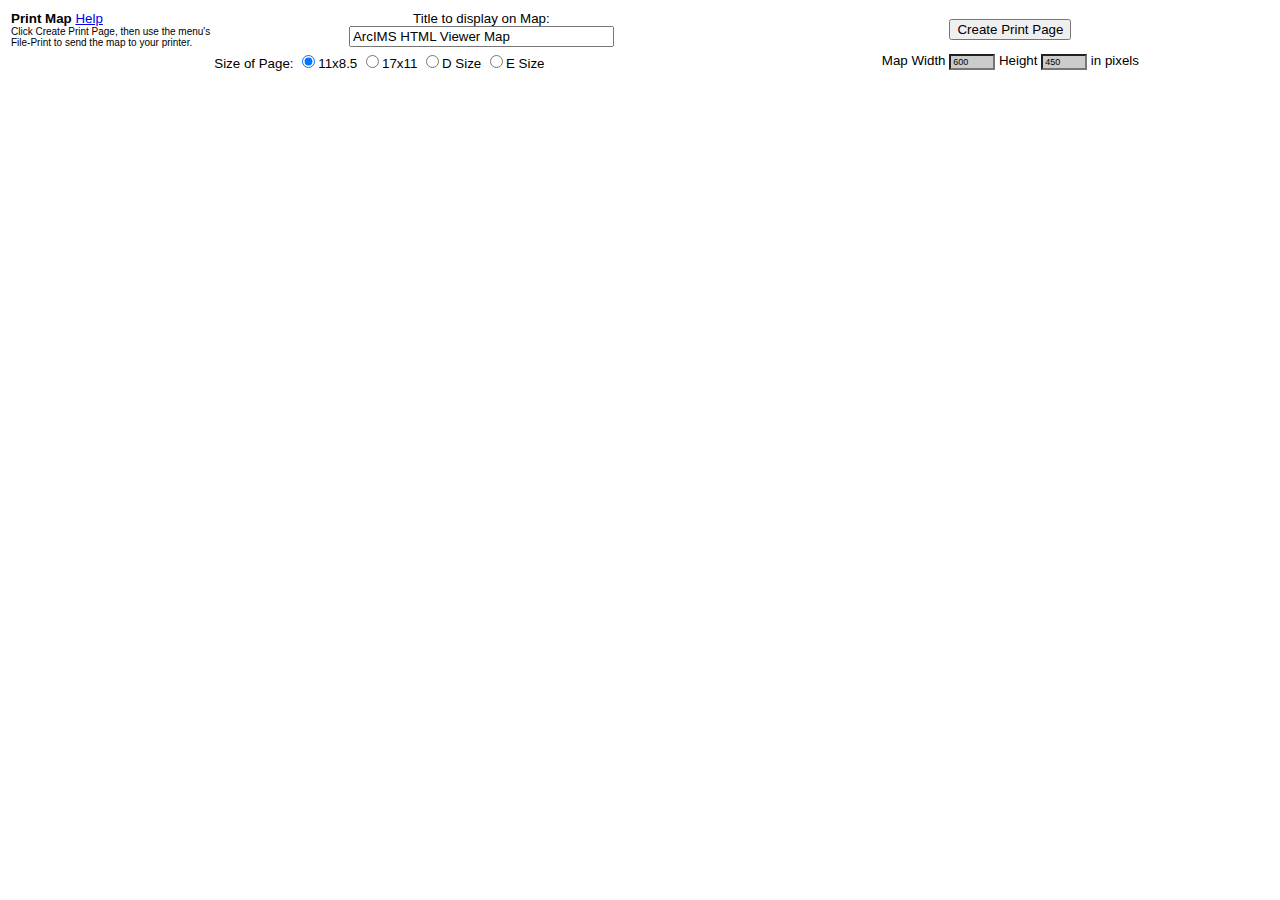
==== index.html @ c839dbd8 "commit 2" ====
<meta http-equiv="Content-Type" content="text/html; charset=ISO-8859-1">
<HTML>

  <HEAD>
    <title>PrintForm</title>

    <SCRIPT TYPE="text/javascript" LANGUAGE="JavaScript">
      var t;
      if (opener) {
        if (opener.name == "MapFrame") {
          t = opener.parent.MapFrame;
        } else {
          t = opener;
        }
      } else {

        if (parent.MapFrame) {
          t = parent.MapFrame;
        } else {
          t = document;
        }
      }

      function goPrint() {
        alert("Remember to set your print layout to Landscape if necessary before printing.");
        var theForm = document.forms[0];
        var theTitle = theForm.title.value;

        // Get print size from form
        var theMapHeight = theForm.height.value;
        var theMapWidth = theForm.width.value;
        t.getPrintMap(theTitle, theMapWidth, theMapHeight);

        var useTextFrame = t.useTextFrame;
        t = null;
        if (opener) {
          window.close();
        } else {
          if (useTextFrame) document.location = "text.htm";
        }
      }

      //set the size of the print image
      function setPrintSize(s) {

        var mWidth = t.getMapWidth();
        var mHeight = t.getMapHeight();

        var w, h, r;
        r = mHeight / mWidth;
        switch (s) {
          case 'letter':
            w = 600;

            break;

          case 'tabloid':
            w = 1000;
            break;

          case 'dsize':
            w = 2200;
            break;

          case 'esize':
            w = 3000;

            break;
          default:
            w = 600;
            break;
        } // end switch
        h = w * r;
        document.thePrintForm.width.value = w;
        document.thePrintForm.height.value = Math.round(h);
      } // end function

    </SCRIPT>
  </HEAD>

  <BODY BGCOLOR="White" style="font-family:Arial,sans-serif; color:black">
    <FORM onsubmit="goPrint();return false;" name="thePrintForm" ID="Form1">
      <table style="font-size:smaller;" width="100%" ID="Table1">
        <tr valign="top">
          <td width="200">
            <b>Print Map</b>

            <a href="PrintHelp.html" target="_blank">Help</a><br>

            <font size="-2">
              Click Create Print Page, then use the menu's File-Print to send the map
              to your printer.
            </font>
          </td>

          <td align="center">
            Title to display on Map:<br>
            <INPUT TYPE="Text" NAME="title" VALUE="ArcIMS HTML Viewer Map" size="30" ID="Text1">
          </td>

          <td valign="middle" align="center">
            <INPUT TYPE="Submit" NAME="submit" VALUE="Create Print Page" ID="Submit1">
          </td>

        </tr>
        <tr>

          <td colspan="2" align="center"> Size of Page:
            <INPUT name="mapSize" type="radio" value="latter" checked onClick="setPrintSize('letter');" ID="Radio1">11x8.5
            <INPUT name="mapSize" type="radio" value="tabloid" onClick="setPrintSize('tabloid');" ID="Radio2">17x11
            <INPUT name="mapSize" type="radio" value="dsize" onClick="setPrintSize('dsize');" ID="Radio3">D Size
            <INPUT name="mapSize" type="radio" value="esize" onClick="setPrintSize('esize');" ID="Radio4">E Size
          </td>
          <td colspan="2" align="center">
            Map Width
            <INPUT NAME="width" VALUE="600" size="5" style="font-size:xx-small; background-color:#CCCCCC" ID="Text2">
            Height
            <INPUT NAME="height" VALUE="450" size="5" style="font-size:xx-small; background-color:#CCCCCC" ID="Text3">
            in pixels
          </td>
        </tr>
      </table>
    </form>
  </BODY>

</HTML>
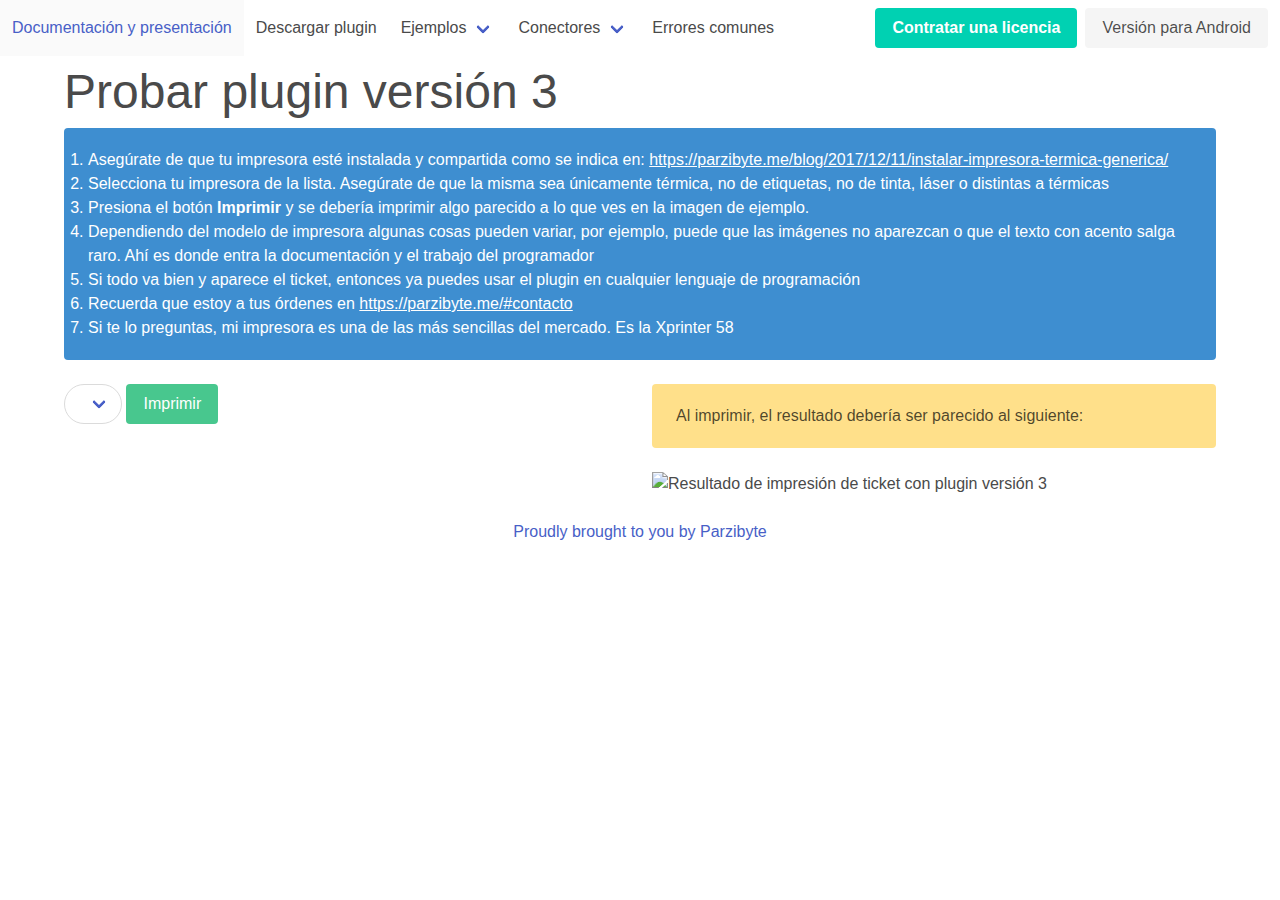
==== commit f94ae875: "commit" ====
--- a/index.html
+++ b/index.html
@@ -1,126 +1,269 @@
-<meta http-equiv="Content-Type" content="text/html; charset=ISO-8859-1">
-<HTML>
-
-  <HEAD>
-    <title>PrintForm</title>
-
-    <SCRIPT TYPE="text/javascript" LANGUAGE="JavaScript">
-      var t;
-      if (opener) {
-        if (opener.name == "MapFrame") {
-          t = opener.parent.MapFrame;
-        } else {
-          t = opener;
+<!DOCTYPE html>
+<html lang="en">
+
+<head>
+    <meta charset="UTF-8">
+    <meta http-equiv="X-UA-Compatible" content="IE=edge">
+    <meta name="viewport" content="width=device-width, initial-scale=1.0">
+    <link rel="stylesheet" href="./css.css">
+    <script src="./ConectorJavaScript.js" type="text/javascript"></script>
+    <title>Demostrar capacidades del plugin - By Parzibyte</title>
+    <script async src="https://pagead2.googlesyndication.com/pagead/js/adsbygoogle.js?client=ca-pub-4859317680104877"
+        crossorigin="anonymous"></script>
+</head>
+
+<body>
+    <nav class="navbar" role="navigation" aria-label="main navigation">
+        <div class="navbar-brand">
+            <a role="button" class="navbar-burger" aria-label="menu" aria-expanded="false"
+                data-target="navbarBasicExample">
+                <span aria-hidden="true"></span>
+                <span aria-hidden="true"></span>
+                <span aria-hidden="true"></span>
+            </a>
+        </div>
+
+        <div id="navbarBasicExample" class="navbar-menu">
+            <div class="navbar-start">
+                <a class="navbar-item" target="_blank"
+                    href="https://parzibyte.me/blog/2022/09/30/plugin-impresoras-termicas-version-3/">
+                    Documentación y presentación
+                </a>
+
+                <a target="_blank" class="navbar-item"
+                    href="https://github.com/parzibyte/plugin-impresora-termica-v3/releases/latest">
+                    Descargar plugin
+                </a>
+
+                <div class="navbar-item has-dropdown is-hoverable">
+                    <a class="navbar-link">
+                        Ejemplos
+                    </a>
+                    <div class="navbar-dropdown">
+                        <a href="hola.html" class="navbar-item">
+                            Hola mundo
+                        </a>
+                        <a href="capacidades.html" class="navbar-item">
+                            Demostrar capacidades del plugin
+                        </a>
+                        <a href="acentos.html" class="navbar-item">
+                            Acentos y texto en español
+                        </a>
+                        <a href="caracter_personalizado.html" class="navbar-item">
+                            Caracteres personalizados
+                        </a>
+                        <a href="imagenes.html" class="navbar-item">
+                            Imágenes de internet, locales y en base64
+                        </a>
+                        <a href="qr.html" class="navbar-item">
+                            Código QR
+                        </a>
+                        <a href="barcode.html" class="navbar-item">
+                            Códigos de barras
+                        </a>
+                        <a href="licencia.html" class="navbar-item">
+                            Probar licencia
+                        </a>
+                        <a href="red.html" class="navbar-item">
+                            Imprimir en red
+                        </a>
+                    </div>
+                </div>
+                <div class="navbar-item has-dropdown is-hoverable">
+                    <a class="navbar-link">
+                        Conectores
+                    </a>
+                    <div class="navbar-dropdown">
+                        <a href="https://parzibyte.me/blog/2022/09/30/comunicar-javascript-impresora-termica-usando-plugin-v3/"
+                            class="navbar-item">
+                            JavaScript
+                        </a>
+                        <a href="https://parzibyte.me/blog/2022/10/04/imprimir-impresora-termica-java/"
+                            class="navbar-item">
+                            Java
+                        </a>
+                        <a href="https://parzibyte.me/blog/2022/09/30/conectar-impresora-termica-python-imprimir-tickets-usando-plugin-v3/"
+                            class="navbar-item">
+                            Python
+                        </a>
+                        <hr class="navbar-divider">
+                        <a class="navbar-item"
+                            href="https://parzibyte.me/blog/2022/11/30/crear-conector-plugin-impresora-termica/">
+                            Aprender a crear el tuyo
+                        </a>
+                        <a class="navbar-item" href="https://parzibyte.me/#contacto">
+                            Solicitar uno
+                        </a>
+                    </div>
+                </div>
+                <a class="navbar-item" href="errores.html">
+                    Errores comunes
+                </a>
+            </div>
+
+            <div class="navbar-end">
+                <div class="navbar-item">
+                    <div class="buttons">
+                        <a href="https://parzibyte.me/blog/2022/10/02/contratar-licencia-para-plugin-impresora-termica-v3/"
+                            class="button is-primary">
+                            <strong>Contratar una licencia</strong>
+                        </a>
+                        <a class="button is-light"
+                            href="https://parzibyte.me/blog/2022/11/01/plugin-gratuito-impresoras-termicas-bluetooth-android/">
+                            Versión para Android
+                        </a>
+                    </div>
+                </div>
+            </div>
+        </div>
+    </nav>
+    <div class="container">
+        <div class="columns">
+            <div class="column">
+                <h1 class="is-size-1">Probar plugin versión 3</h1>
+                <div class="notification is-info">
+                    <ol>
+                        <li>Asegúrate de que tu impresora esté instalada y compartida como se indica en: <a
+                                href="https://parzibyte.me/blog/2017/12/11/instalar-impresora-termica-generica/">https://parzibyte.me/blog/2017/12/11/instalar-impresora-termica-generica/</a>
+                        </li>
+                        <li>Selecciona tu impresora de la lista. Asegúrate de que la misma sea únicamente térmica, no de
+                            etiquetas, no de tinta, láser o distintas a térmicas</li>
+                        <li>Presiona el botón <strong>Imprimir</strong> y se debería imprimir algo parecido a lo que ves
+                            en la imagen de ejemplo.</li>
+                        <li>Dependiendo del modelo de impresora algunas cosas pueden variar, por ejemplo, puede que las
+                            imágenes no aparezcan o que el texto con acento salga raro.
+                            Ahí es donde entra la documentación y el trabajo del programador</li>
+                        <li>Si todo va bien y aparece el ticket, entonces ya puedes usar el plugin en cualquier lenguaje
+                            de programación</li>
+                        <li>Recuerda que estoy a tus órdenes en <a
+                                href="https://parzibyte.me/#contacto">https://parzibyte.me/#contacto</a> </li>
+                        <li>
+                            Si te lo preguntas, mi impresora es una de las más sencillas del mercado. Es la Xprinter 58
+                        </li>
+                    </ol>
+                </div>
+            </div>
+        </div>
+        <div class="columns">
+            <div class="column">
+                <div class="select is-rounded">
+                    <select id="listaDeImpresoras"></select>
+                </div>
+                <button id="btnImprimir" class="button is-success">Imprimir</button>
+            </div>
+            <div class="column">
+                <div class="notification is-warning">
+                    <p>
+                        Al imprimir, el resultado debería ser parecido al siguiente:
+                    </p>
+                </div>
+                <img src="./img/TicketPusheen.jpg" alt="Resultado de impresión de ticket con plugin versión 3">
+            </div>
+        </div>
+        <div class="columns has-text-centered">
+            <div class="column">
+                <p>
+                    <a href="https://parzibyte.me/blog">Proudly brought to you by Parzibyte</a>
+                </p>
+            </div>
+        </div>
+    </div>
+    <script>
+
+        const obtenerListaDeImpresoras = async () => {
+            return await ConectorPluginV3.obtenerImpresoras();
         }
-      } else {
-
-        if (parent.MapFrame) {
-          t = parent.MapFrame;
-        } else {
-          t = document;
+        const amongUsComoCadena = `000001111000
+000010000100
+000100011110
+000100100001
+011100100001
+010100100001
+010100100001
+010100011110
+010100000010
+011100000010
+000100111010
+000100101010
+000111101110
+000000000000
+000000000000
+000000000000
+111010101110
+100010101000
+111010101110
+001010100010
+111011101110
+000000000000
+000000000000
+000000000000`;
+        const URLPlugin = "http://localhost:8000";
+        const $listaDeImpresoras = document.querySelector("#listaDeImpresoras"),
+            $btnImprimir = document.querySelector("#btnImprimir");
+        const init = async () => {
+            const impresoras = await ConectorPluginV3.obtenerImpresoras(URLPlugin);
+            for (const impresora of impresoras) {
+                $listaDeImpresoras.appendChild(Object.assign(document.createElement("option"), {
+                    value: impresora,
+                    text: impresora,
+                }));
+            }
+            $btnImprimir.addEventListener("click", () => {
+                const nombreImpresora = $listaDeImpresoras.value;
+                if (!nombreImpresora) {
+                    return alert("Por favor seleccione una impresora. Si no hay ninguna, asegúrese de haberla compartido como se indica en: https://parzibyte.me/blog/2017/12/11/instalar-impresora-termica-generica/")
+                }
+                demostrarCapacidades(nombreImpresora);
+            });
         }
-      }
-
-      function goPrint() {
-        alert("Remember to set your print layout to Landscape if necessary before printing.");
-        var theForm = document.forms[0];
-        var theTitle = theForm.title.value;
-
-        // Get print size from form
-        var theMapHeight = theForm.height.value;
-        var theMapWidth = theForm.width.value;
-        t.getPrintMap(theTitle, theMapWidth, theMapHeight);
-
-        var useTextFrame = t.useTextFrame;
-        t = null;
-        if (opener) {
-          window.close();
-        } else {
-          if (useTextFrame) document.location = "text.htm";
+        const demostrarCapacidades = async (nombreImpresora) => {
+            const conector = new ConectorPluginV3(URLPlugin);
+            const respuesta = await conector
+                .Iniciar()
+                .DeshabilitarElModoDeCaracteresChinos()
+                .EstablecerAlineacion(ConectorPluginV3.ALINEACION_CENTRO)
+                .DescargarImagenDeInternetEImprimir("http://assets.stickpng.com/thumbs/587e32259686194a55adab73.png", 0, 216)
+                .Feed(1)
+                .EscribirTexto("Parzibyte's blog\n")
+                .EscribirTexto("Blog de un programador\n")
+                .TextoSegunPaginaDeCodigos(2, "cp850", "Teléfono: 123456798\n")
+                .EscribirTexto("Fecha y hora: " + (new Intl.DateTimeFormat("es-MX").format(new Date())))
+                .Feed(1)
+                .EstablecerAlineacion(ConectorPluginV3.ALINEACION_IZQUIERDA)
+                .EscribirTexto("____________________\n")
+                .TextoSegunPaginaDeCodigos(2, "cp850", "Venta de plugin para impresoras versión 3\n")
+                .EstablecerAlineacion(ConectorPluginV3.ALINEACION_DERECHA)
+                .EscribirTexto("$25\n")
+                .EscribirTexto("____________________\n")
+                .EscribirTexto("TOTAL: $25\n")
+                .EscribirTexto("____________________\n")
+                .EstablecerAlineacion(ConectorPluginV3.ALINEACION_CENTRO)
+                .HabilitarCaracteresPersonalizados()
+                .DefinirCaracterPersonalizado("$", amongUsComoCadena)
+                .EscribirTexto("En lugar del simbolo de pesos debe aparecer un among us\n")
+                .EscribirTexto("TOTAL: $25\n")
+                .EstablecerEnfatizado(true)
+                .EstablecerTamañoFuente(1, 1)
+                .TextoSegunPaginaDeCodigos(2, "cp850", "¡Gracias por su compra!\n")
+                .Feed(1)
+                .ImprimirCodigoQr("https://parzibyte.me/blog", 160, ConectorPluginV3.RECUPERACION_QR_MEJOR, ConectorPluginV3.TAMAÑO_IMAGEN_NORMAL)
+                .Feed(1)
+                .ImprimirCodigoDeBarrasCode128("parzibyte.me", 80, 192, ConectorPluginV3.TAMAÑO_IMAGEN_NORMAL)
+                .Feed(1)
+                .EstablecerTamañoFuente(1, 1)
+                .EscribirTexto("parzibyte.me\n")
+                .Feed(3)
+                .Corte(1)
+                .Pulso(48, 60, 120)
+                .imprimirEn(nombreImpresora);
+            if (respuesta === true) {
+                alert("Impreso correctamente");
+            } else {
+                alert("Error: " + respuesta);
+            }
         }
-      }
-
-      //set the size of the print image
-      function setPrintSize(s) {
-
-        var mWidth = t.getMapWidth();
-        var mHeight = t.getMapHeight();
-
-        var w, h, r;
-        r = mHeight / mWidth;
-        switch (s) {
-          case 'letter':
-            w = 600;
-
-            break;
-
-          case 'tabloid':
-            w = 1000;
-            break;
-
-          case 'dsize':
-            w = 2200;
-            break;
-
-          case 'esize':
-            w = 3000;
-
-            break;
-          default:
-            w = 600;
-            break;
-        } // end switch
-        h = w * r;
-        document.thePrintForm.width.value = w;
-        document.thePrintForm.height.value = Math.round(h);
-      } // end function
-
-    </SCRIPT>
-  </HEAD>
-
-  <BODY BGCOLOR="White" style="font-family:Arial,sans-serif; color:black">
-    <FORM onsubmit="goPrint();return false;" name="thePrintForm" ID="Form1">
-      <table style="font-size:smaller;" width="100%" ID="Table1">
-        <tr valign="top">
-          <td width="200">
-            <b>Print Map</b>
-
-            <a href="PrintHelp.html" target="_blank">Help</a><br>
-
-            <font size="-2">
-              Click Create Print Page, then use the menu's File-Print to send the map
-              to your printer.
-            </font>
-          </td>
-
-          <td align="center">
-            Title to display on Map:<br>
-            <INPUT TYPE="Text" NAME="title" VALUE="ArcIMS HTML Viewer Map" size="30" ID="Text1">
-          </td>
-
-          <td valign="middle" align="center">
-            <INPUT TYPE="Submit" NAME="submit" VALUE="Create Print Page" ID="Submit1">
-          </td>
-
-        </tr>
-        <tr>
-
-          <td colspan="2" align="center"> Size of Page:
-            <INPUT name="mapSize" type="radio" value="latter" checked onClick="setPrintSize('letter');" ID="Radio1">11x8.5
-            <INPUT name="mapSize" type="radio" value="tabloid" onClick="setPrintSize('tabloid');" ID="Radio2">17x11
-            <INPUT name="mapSize" type="radio" value="dsize" onClick="setPrintSize('dsize');" ID="Radio3">D Size
-            <INPUT name="mapSize" type="radio" value="esize" onClick="setPrintSize('esize');" ID="Radio4">E Size
-          </td>
-          <td colspan="2" align="center">
-            Map Width
-            <INPUT NAME="width" VALUE="600" size="5" style="font-size:xx-small; background-color:#CCCCCC" ID="Text2">
-            Height
-            <INPUT NAME="height" VALUE="450" size="5" style="font-size:xx-small; background-color:#CCCCCC" ID="Text3">
-            in pixels
-          </td>
-        </tr>
-      </table>
-    </form>
-  </BODY>
-
-</HTML>
+        init();
+    </script>
+</body>
+
+</html>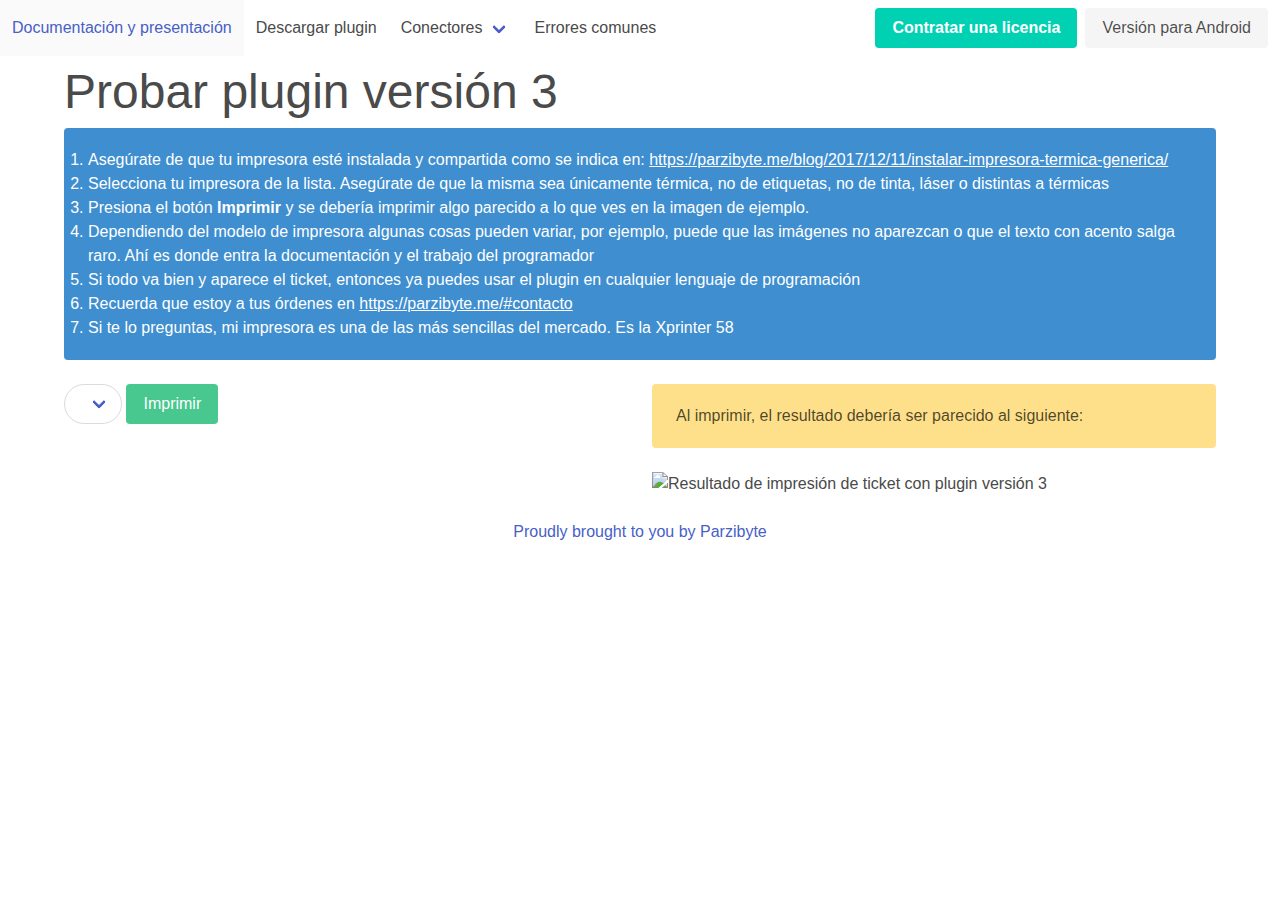
==== commit e7374f62: "comite navbar" ====
--- a/index.html
+++ b/index.html
@@ -5,8 +5,8 @@
     <meta charset="UTF-8">
     <meta http-equiv="X-UA-Compatible" content="IE=edge">
     <meta name="viewport" content="width=device-width, initial-scale=1.0">
-    <link rel="stylesheet" href="./css.css">
-    <script src="./ConectorJavaScript.js" type="text/javascript"></script>
+    <link rel="stylesheet" href="css.css">
+    <script src="JavaScript.js" type="text/javascript"></script>
     <title>Demostrar capacidades del plugin - By Parzibyte</title>
     <script async src="https://pagead2.googlesyndication.com/pagead/js/adsbygoogle.js?client=ca-pub-4859317680104877"
         crossorigin="anonymous"></script>
@@ -35,40 +35,7 @@
                     Descargar plugin
                 </a>
 
-                <div class="navbar-item has-dropdown is-hoverable">
-                    <a class="navbar-link">
-                        Ejemplos
-                    </a>
-                    <div class="navbar-dropdown">
-                        <a href="hola.html" class="navbar-item">
-                            Hola mundo
-                        </a>
-                        <a href="capacidades.html" class="navbar-item">
-                            Demostrar capacidades del plugin
-                        </a>
-                        <a href="acentos.html" class="navbar-item">
-                            Acentos y texto en español
-                        </a>
-                        <a href="caracter_personalizado.html" class="navbar-item">
-                            Caracteres personalizados
-                        </a>
-                        <a href="imagenes.html" class="navbar-item">
-                            Imágenes de internet, locales y en base64
-                        </a>
-                        <a href="qr.html" class="navbar-item">
-                            Código QR
-                        </a>
-                        <a href="barcode.html" class="navbar-item">
-                            Códigos de barras
-                        </a>
-                        <a href="licencia.html" class="navbar-item">
-                            Probar licencia
-                        </a>
-                        <a href="red.html" class="navbar-item">
-                            Imprimir en red
-                        </a>
-                    </div>
-                </div>
+                
                 <div class="navbar-item has-dropdown is-hoverable">
                     <a class="navbar-link">
                         Conectores
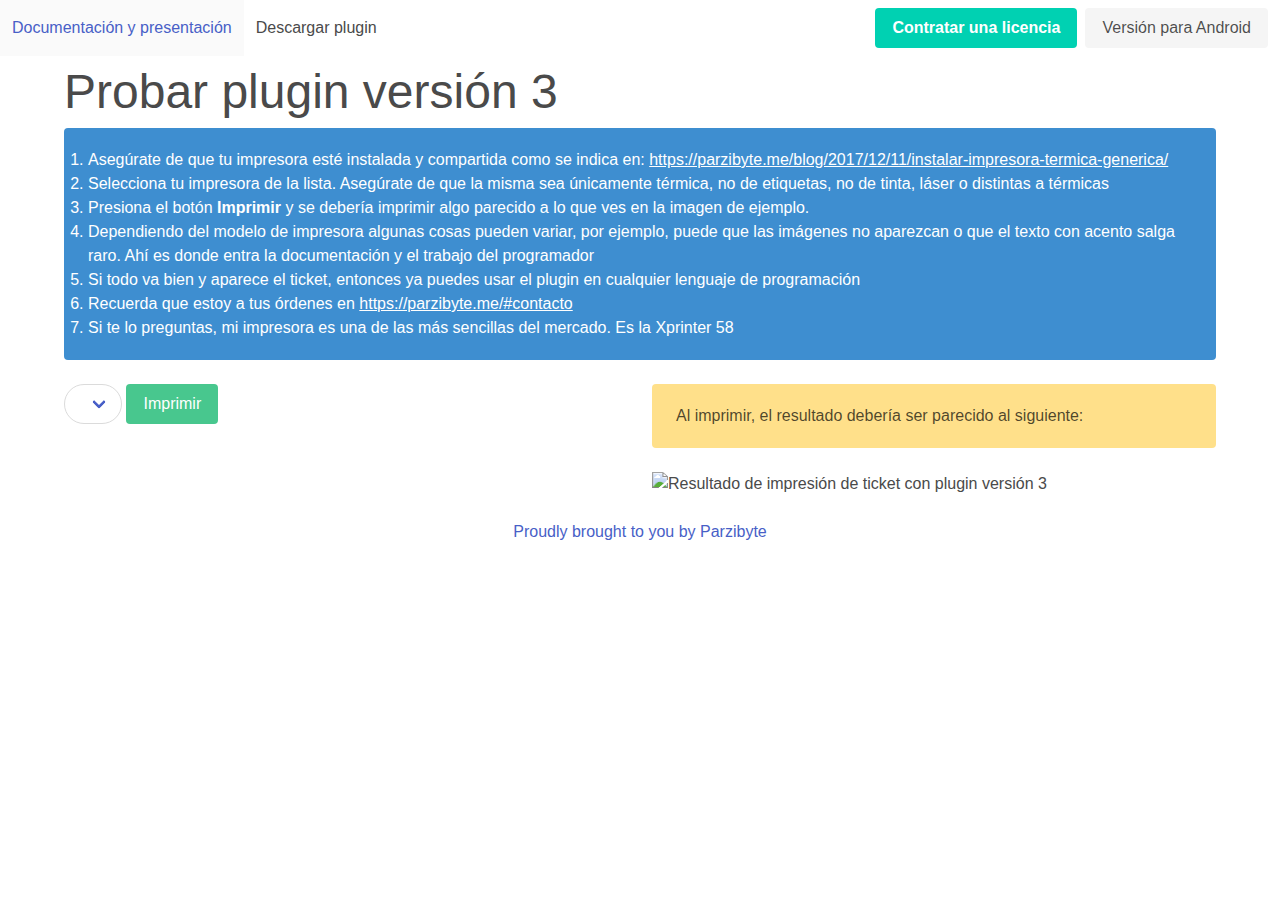
==== commit 65348ab5: "teste nanvbar" ====
--- a/index.html
+++ b/index.html
@@ -36,36 +36,7 @@
                 </a>
 
                 
-                <div class="navbar-item has-dropdown is-hoverable">
-                    <a class="navbar-link">
-                        Conectores
-                    </a>
-                    <div class="navbar-dropdown">
-                        <a href="https://parzibyte.me/blog/2022/09/30/comunicar-javascript-impresora-termica-usando-plugin-v3/"
-                            class="navbar-item">
-                            JavaScript
-                        </a>
-                        <a href="https://parzibyte.me/blog/2022/10/04/imprimir-impresora-termica-java/"
-                            class="navbar-item">
-                            Java
-                        </a>
-                        <a href="https://parzibyte.me/blog/2022/09/30/conectar-impresora-termica-python-imprimir-tickets-usando-plugin-v3/"
-                            class="navbar-item">
-                            Python
-                        </a>
-                        <hr class="navbar-divider">
-                        <a class="navbar-item"
-                            href="https://parzibyte.me/blog/2022/11/30/crear-conector-plugin-impresora-termica/">
-                            Aprender a crear el tuyo
-                        </a>
-                        <a class="navbar-item" href="https://parzibyte.me/#contacto">
-                            Solicitar uno
-                        </a>
-                    </div>
-                </div>
-                <a class="navbar-item" href="errores.html">
-                    Errores comunes
-                </a>
+                
             </div>
 
             <div class="navbar-end">
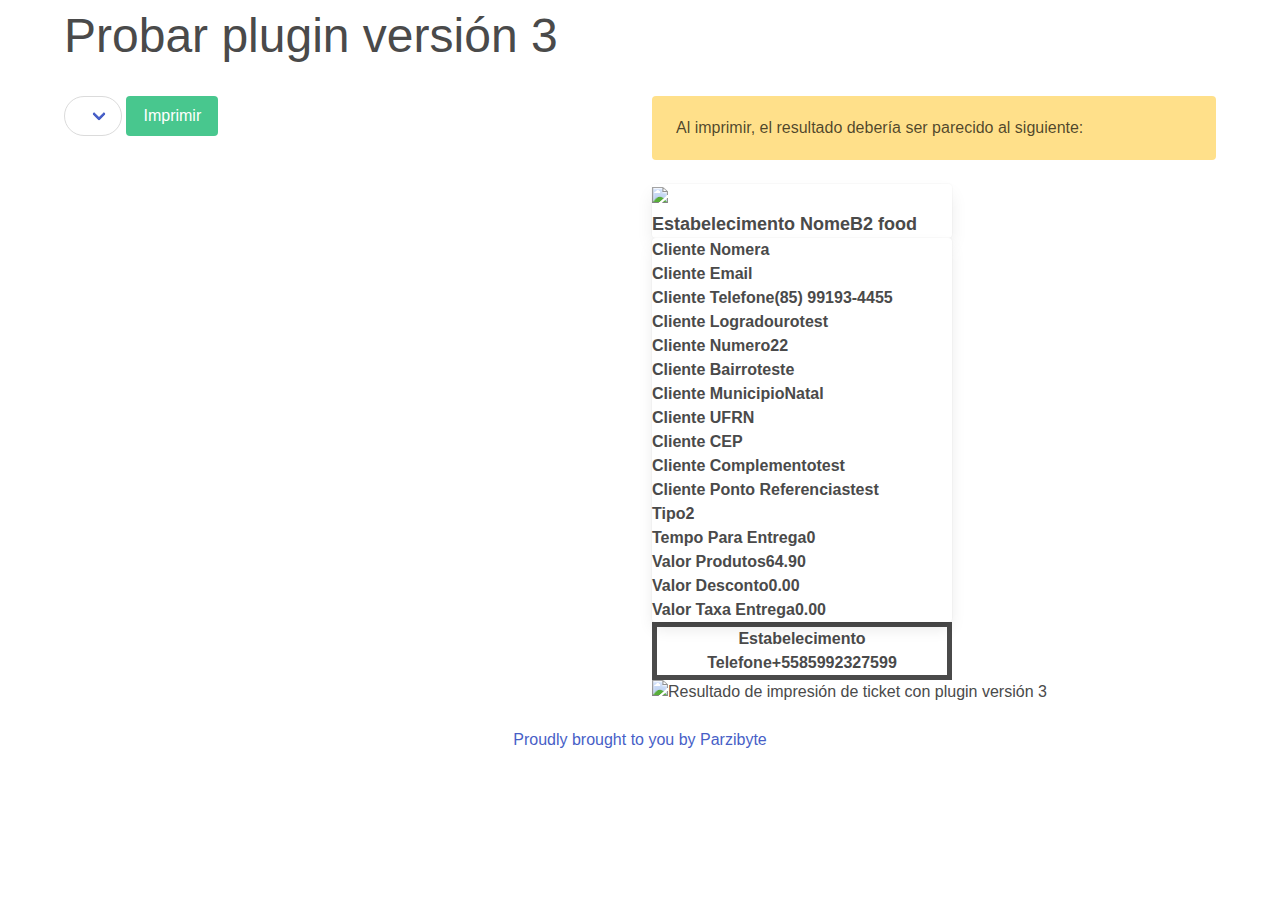
==== commit ad8e3e2d: "insert print" ====
--- a/index.html
+++ b/index.html
@@ -13,73 +13,12 @@
 </head>
 
 <body>
-    <nav class="navbar" role="navigation" aria-label="main navigation">
-        <div class="navbar-brand">
-            <a role="button" class="navbar-burger" aria-label="menu" aria-expanded="false"
-                data-target="navbarBasicExample">
-                <span aria-hidden="true"></span>
-                <span aria-hidden="true"></span>
-                <span aria-hidden="true"></span>
-            </a>
-        </div>
-
-        <div id="navbarBasicExample" class="navbar-menu">
-            <div class="navbar-start">
-                <a class="navbar-item" target="_blank"
-                    href="https://parzibyte.me/blog/2022/09/30/plugin-impresoras-termicas-version-3/">
-                    Documentación y presentación
-                </a>
-
-                <a target="_blank" class="navbar-item"
-                    href="https://github.com/parzibyte/plugin-impresora-termica-v3/releases/latest">
-                    Descargar plugin
-                </a>
-
-                
-                
-            </div>
-
-            <div class="navbar-end">
-                <div class="navbar-item">
-                    <div class="buttons">
-                        <a href="https://parzibyte.me/blog/2022/10/02/contratar-licencia-para-plugin-impresora-termica-v3/"
-                            class="button is-primary">
-                            <strong>Contratar una licencia</strong>
-                        </a>
-                        <a class="button is-light"
-                            href="https://parzibyte.me/blog/2022/11/01/plugin-gratuito-impresoras-termicas-bluetooth-android/">
-                            Versión para Android
-                        </a>
-                    </div>
-                </div>
-            </div>
-        </div>
-    </nav>
+
     <div class="container">
         <div class="columns">
             <div class="column">
                 <h1 class="is-size-1">Probar plugin versión 3</h1>
-                <div class="notification is-info">
-                    <ol>
-                        <li>Asegúrate de que tu impresora esté instalada y compartida como se indica en: <a
-                                href="https://parzibyte.me/blog/2017/12/11/instalar-impresora-termica-generica/">https://parzibyte.me/blog/2017/12/11/instalar-impresora-termica-generica/</a>
-                        </li>
-                        <li>Selecciona tu impresora de la lista. Asegúrate de que la misma sea únicamente térmica, no de
-                            etiquetas, no de tinta, láser o distintas a térmicas</li>
-                        <li>Presiona el botón <strong>Imprimir</strong> y se debería imprimir algo parecido a lo que ves
-                            en la imagen de ejemplo.</li>
-                        <li>Dependiendo del modelo de impresora algunas cosas pueden variar, por ejemplo, puede que las
-                            imágenes no aparezcan o que el texto con acento salga raro.
-                            Ahí es donde entra la documentación y el trabajo del programador</li>
-                        <li>Si todo va bien y aparece el ticket, entonces ya puedes usar el plugin en cualquier lenguaje
-                            de programación</li>
-                        <li>Recuerda que estoy a tus órdenes en <a
-                                href="https://parzibyte.me/#contacto">https://parzibyte.me/#contacto</a> </li>
-                        <li>
-                            Si te lo preguntas, mi impresora es una de las más sencillas del mercado. Es la Xprinter 58
-                        </li>
-                    </ol>
-                </div>
+
             </div>
         </div>
         <div class="columns">
@@ -95,6 +34,69 @@
                         Al imprimir, el resultado debería ser parecido al siguiente:
                     </p>
                 </div>
+
+
+                <div data-container="" class="print OSInline" id="Print" style="width: 300px; font-weight: bold;">
+                    <div data-container="" class="card" id="PrintHeader"
+                        style="border-width: 3px; font-size: 18px; font-weight: bold;">
+                        <div data-container="" class="ThemeGrid_Width2"><img data-image="" class="OSFillParent"
+                                src="/B2Food_PedidosPendentes/img/B2Food_PedidosPendentes.bgwpp2.svg?aBaya8hAMxkG_RvonICUYg">
+                        </div>
+                        <div data-container="" class="ThemeGrid_Width9 ThemeGrid_MarginGutter"><label data-label=""
+                                class="OSFillParent">Estabelecimento Nome</label><span data-expression=""
+                                class="OSFillParent">B2 food</span></div>
+                    </div>
+                    <div data-container="" id="PrintBody">
+                        <div data-container="" class="card">
+                            <div data-container="" class="ThemeGrid_Width6"><label data-label=""
+                                    class="OSFillParent">Cliente Nome</label><span data-expression="">ra</span></div>
+                            <div data-container="" class="ThemeGrid_Width6 ThemeGrid_MarginGutter"><label data-label=""
+                                    class="OSFillParent">Cliente Email</label><span data-expression=""></span></div>
+                            <div data-container="" class="ThemeGrid_Width6" style="margin-left: 0px;"><label
+                                    data-label="" class="OSFillParent">Cliente Telefone</label><span
+                                    data-expression="">(85) 99193-4455</span></div>
+                            <div data-container="" class="ThemeGrid_Width6 ThemeGrid_MarginGutter"><label data-label=""
+                                    class="OSFillParent">Cliente Logradouro</label><span data-expression="">test</span>
+                            </div>
+                            <div data-container="" class="ThemeGrid_Width6" style="margin-left: 0px;"><label
+                                    data-label="" class="OSFillParent">Cliente Numero</label><span
+                                    data-expression="">22</span></div>
+                            <div data-container="" class="ThemeGrid_Width6 ThemeGrid_MarginGutter"><label data-label=""
+                                    class="OSFillParent">Cliente Bairro</label><span data-expression="">teste</span>
+                            </div>
+                            <div data-container="" class="ThemeGrid_Width6" style="margin-left: 0px;"><label
+                                    data-label="" class="OSFillParent">Cliente Municipio</label><span
+                                    data-expression="">Natal</span></div>
+                            <div data-container="" class="ThemeGrid_Width6 ThemeGrid_MarginGutter"><label data-label=""
+                                    class="OSFillParent">Cliente UF</label><span data-expression="">RN</span></div>
+                            <div data-container="" class="ThemeGrid_Width6" style="margin-left: 0px;"><label
+                                    data-label="" class="OSFillParent">Cliente CEP</label><span
+                                    data-expression=""></span></div>
+                            <div data-container="" class="ThemeGrid_Width6 ThemeGrid_MarginGutter"><label data-label=""
+                                    class="OSFillParent">Cliente Complemento</label><span data-expression="">test</span>
+                            </div>
+                            <div data-container="" class="ThemeGrid_Width6" style="margin-left: 0px;"><label
+                                    data-label="" class="OSFillParent">Cliente Ponto Referencia</label><span
+                                    data-expression="">stest</span></div>
+                            <div data-container="" class="ThemeGrid_Width6 ThemeGrid_MarginGutter"><label data-label=""
+                                    class="OSFillParent">Tipo</label><span data-expression="">2</span></div>
+                            <div data-container=""><label data-label="" class="OSFillParent">Tempo Para
+                                    Entrega</label><span data-expression="">0</span></div>
+                            <div data-container=""><label data-label="" class="OSFillParent">Valor Produtos</label><span
+                                    data-expression="">64.90</span></div>
+                            <div data-container=""><label data-label="" class="OSFillParent">Valor Desconto</label><span
+                                    data-expression="">0.00</span></div>
+                            <div data-container=""><label data-label="" class="OSFillParent">Valor Taxa
+                                    Entrega</label><span data-expression="">0.00</span></div>
+                        </div>
+                    </div>
+                    <div data-container="" id="PrintFooter"
+                        style="text-align: center; border-style: solid; border-width: 5px;">
+                        <div data-container=""><label data-label="" class="OSFillParent">Estabelecimento
+                                Telefone</label><span data-expression="">+5585992327599</span></div>
+                    </div>
+                </div>
+
                 <img src="./img/TicketPusheen.jpg" alt="Resultado de impresión de ticket con plugin versión 3">
             </div>
         </div>
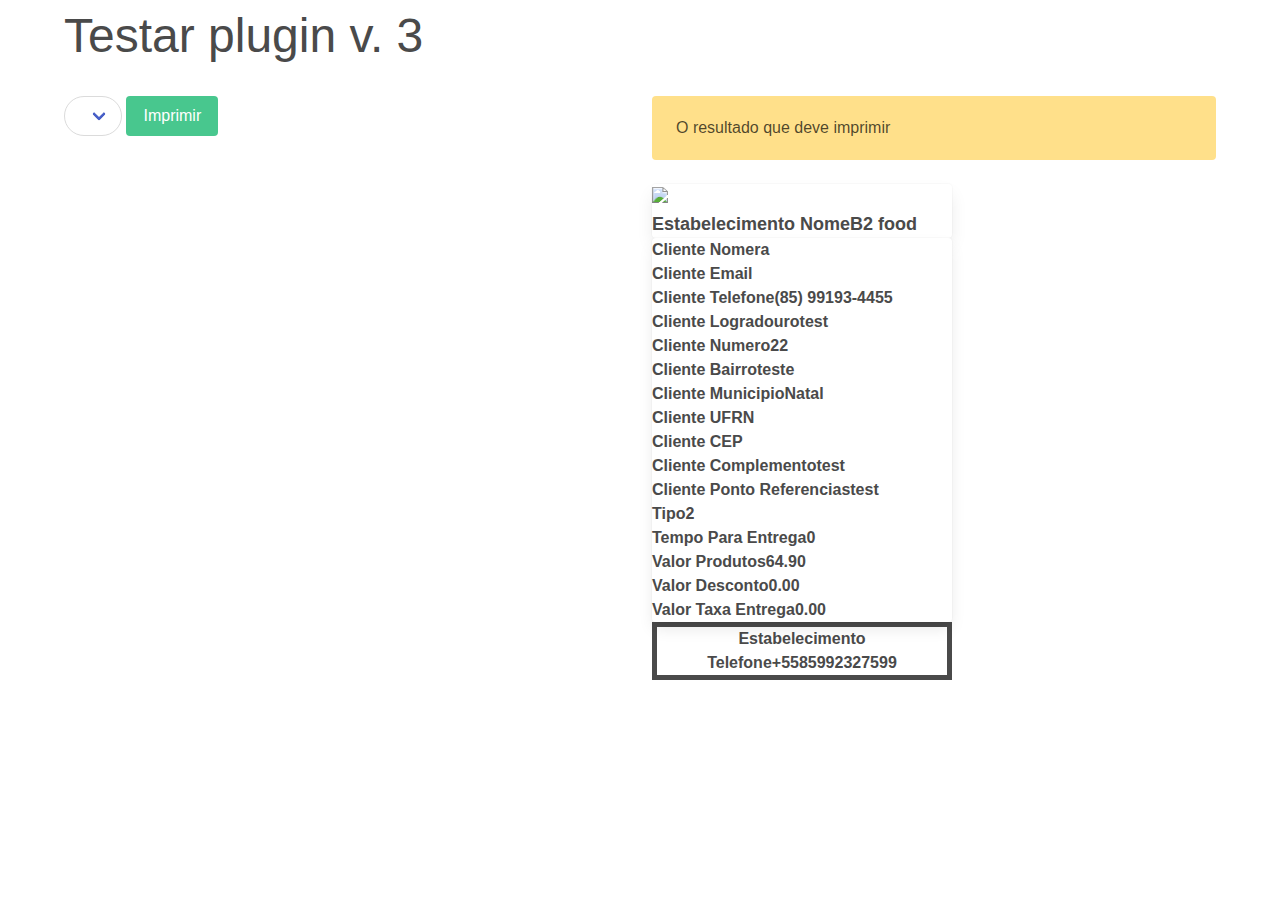
==== commit 6855f566: "teste" ====
--- a/index.html
+++ b/index.html
@@ -8,8 +8,6 @@
     <link rel="stylesheet" href="css.css">
     <script src="JavaScript.js" type="text/javascript"></script>
     <title>Demostrar capacidades del plugin - By Parzibyte</title>
-    <script async src="https://pagead2.googlesyndication.com/pagead/js/adsbygoogle.js?client=ca-pub-4859317680104877"
-        crossorigin="anonymous"></script>
 </head>
 
 <body>
@@ -17,8 +15,7 @@
     <div class="container">
         <div class="columns">
             <div class="column">
-                <h1 class="is-size-1">Probar plugin versión 3</h1>
-
+                <h1 class="is-size-1">Testar plugin v. 3</h1>
             </div>
         </div>
         <div class="columns">
@@ -31,10 +28,9 @@
             <div class="column">
                 <div class="notification is-warning">
                     <p>
-                        Al imprimir, el resultado debería ser parecido al siguiente:
+                        O resultado que deve imprimir
                     </p>
                 </div>
-
 
                 <div data-container="" class="print OSInline" id="Print" style="width: 300px; font-weight: bold;">
                     <div data-container="" class="card" id="PrintHeader"
@@ -97,14 +93,11 @@
                     </div>
                 </div>
 
-                <img src="./img/TicketPusheen.jpg" alt="Resultado de impresión de ticket con plugin versión 3">
             </div>
         </div>
         <div class="columns has-text-centered">
             <div class="column">
-                <p>
-                    <a href="https://parzibyte.me/blog">Proudly brought to you by Parzibyte</a>
-                </p>
+
             </div>
         </div>
     </div>
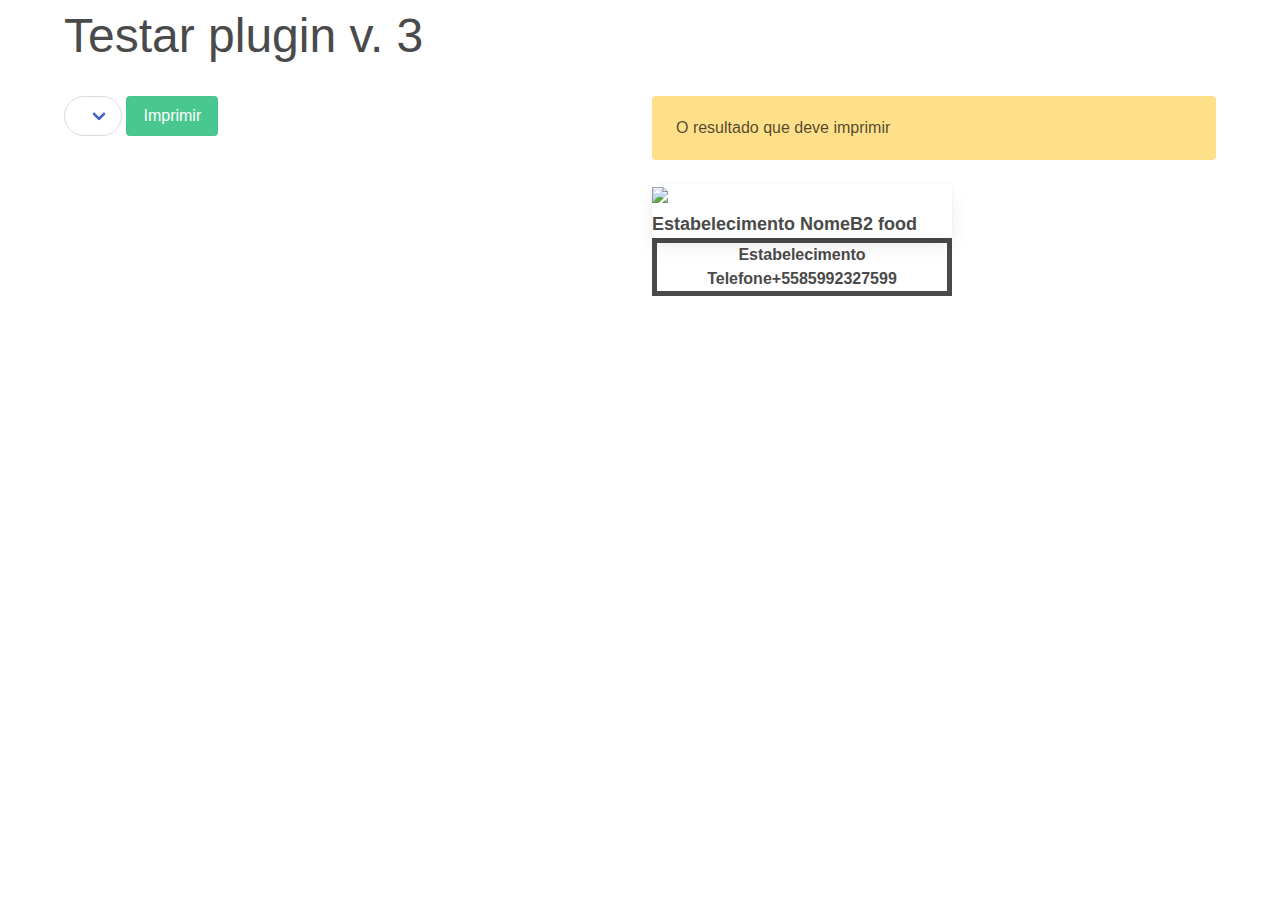
==== commit 6f7fbc90: "jspdf.js" ====
--- a/index.html
+++ b/index.html
@@ -42,50 +42,7 @@
                                 class="OSFillParent">Estabelecimento Nome</label><span data-expression=""
                                 class="OSFillParent">B2 food</span></div>
                     </div>
-                    <div data-container="" id="PrintBody">
-                        <div data-container="" class="card">
-                            <div data-container="" class="ThemeGrid_Width6"><label data-label=""
-                                    class="OSFillParent">Cliente Nome</label><span data-expression="">ra</span></div>
-                            <div data-container="" class="ThemeGrid_Width6 ThemeGrid_MarginGutter"><label data-label=""
-                                    class="OSFillParent">Cliente Email</label><span data-expression=""></span></div>
-                            <div data-container="" class="ThemeGrid_Width6" style="margin-left: 0px;"><label
-                                    data-label="" class="OSFillParent">Cliente Telefone</label><span
-                                    data-expression="">(85) 99193-4455</span></div>
-                            <div data-container="" class="ThemeGrid_Width6 ThemeGrid_MarginGutter"><label data-label=""
-                                    class="OSFillParent">Cliente Logradouro</label><span data-expression="">test</span>
-                            </div>
-                            <div data-container="" class="ThemeGrid_Width6" style="margin-left: 0px;"><label
-                                    data-label="" class="OSFillParent">Cliente Numero</label><span
-                                    data-expression="">22</span></div>
-                            <div data-container="" class="ThemeGrid_Width6 ThemeGrid_MarginGutter"><label data-label=""
-                                    class="OSFillParent">Cliente Bairro</label><span data-expression="">teste</span>
-                            </div>
-                            <div data-container="" class="ThemeGrid_Width6" style="margin-left: 0px;"><label
-                                    data-label="" class="OSFillParent">Cliente Municipio</label><span
-                                    data-expression="">Natal</span></div>
-                            <div data-container="" class="ThemeGrid_Width6 ThemeGrid_MarginGutter"><label data-label=""
-                                    class="OSFillParent">Cliente UF</label><span data-expression="">RN</span></div>
-                            <div data-container="" class="ThemeGrid_Width6" style="margin-left: 0px;"><label
-                                    data-label="" class="OSFillParent">Cliente CEP</label><span
-                                    data-expression=""></span></div>
-                            <div data-container="" class="ThemeGrid_Width6 ThemeGrid_MarginGutter"><label data-label=""
-                                    class="OSFillParent">Cliente Complemento</label><span data-expression="">test</span>
-                            </div>
-                            <div data-container="" class="ThemeGrid_Width6" style="margin-left: 0px;"><label
-                                    data-label="" class="OSFillParent">Cliente Ponto Referencia</label><span
-                                    data-expression="">stest</span></div>
-                            <div data-container="" class="ThemeGrid_Width6 ThemeGrid_MarginGutter"><label data-label=""
-                                    class="OSFillParent">Tipo</label><span data-expression="">2</span></div>
-                            <div data-container=""><label data-label="" class="OSFillParent">Tempo Para
-                                    Entrega</label><span data-expression="">0</span></div>
-                            <div data-container=""><label data-label="" class="OSFillParent">Valor Produtos</label><span
-                                    data-expression="">64.90</span></div>
-                            <div data-container=""><label data-label="" class="OSFillParent">Valor Desconto</label><span
-                                    data-expression="">0.00</span></div>
-                            <div data-container=""><label data-label="" class="OSFillParent">Valor Taxa
-                                    Entrega</label><span data-expression="">0.00</span></div>
-                        </div>
-                    </div>
+                    
                     <div data-container="" id="PrintFooter"
                         style="text-align: center; border-style: solid; border-width: 5px;">
                         <div data-container=""><label data-label="" class="OSFillParent">Estabelecimento
